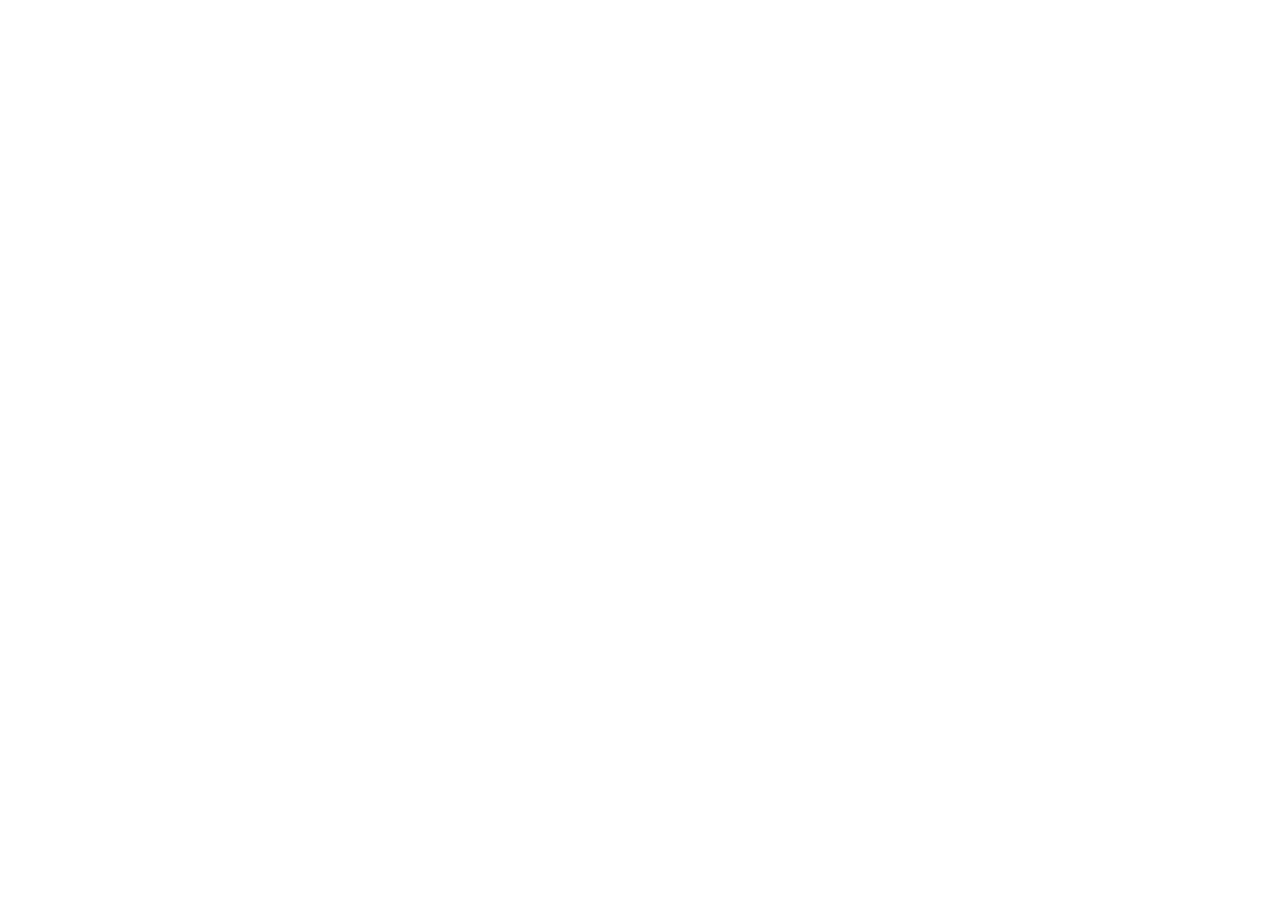
==== src/page.html @ c1f0e1fc "Last Day First: a backward-design planning tool with a live classroom observer Eight chapters build " ====
<!doctype html>
<html lang="en">
<head>
<meta charset="utf-8">
<meta name="viewport" content="width=device-width,initial-scale=1">
<title>Last Day First</title>
<meta name="description" content="Design a course backward and watch a simulated class live through it. A planning tool for new teachers.">
<link rel="preconnect" href="https://fonts.googleapis.com">
<link rel="preconnect" href="https://fonts.gstatic.com" crossorigin>
<link rel="stylesheet" href="https://fonts.googleapis.com/css2?family=Archivo:wdth,wght@62..125,400..900&family=Caveat:wght@500;700&display=swap">
<style>
/*__CSS__*/
</style>
</head>
<body>
<div class="app" id="app">
  <header class="top" id="top"></header>
  <nav class="nav" id="nav" aria-label="Chapters"></nav>
  <div class="body" id="body"><main class="main" id="main"></main><aside class="side" id="side" aria-label="Notes and checks"></aside></div>
</div>
<div id="modal"></div>
<div class="toasts" id="toasts" aria-live="polite"></div>
<input type="file" id="file" accept=".json,application/json" hidden>
<script>
(function () {
'use strict';
/*__JS__*/
})();
</script>
</body>
</html>
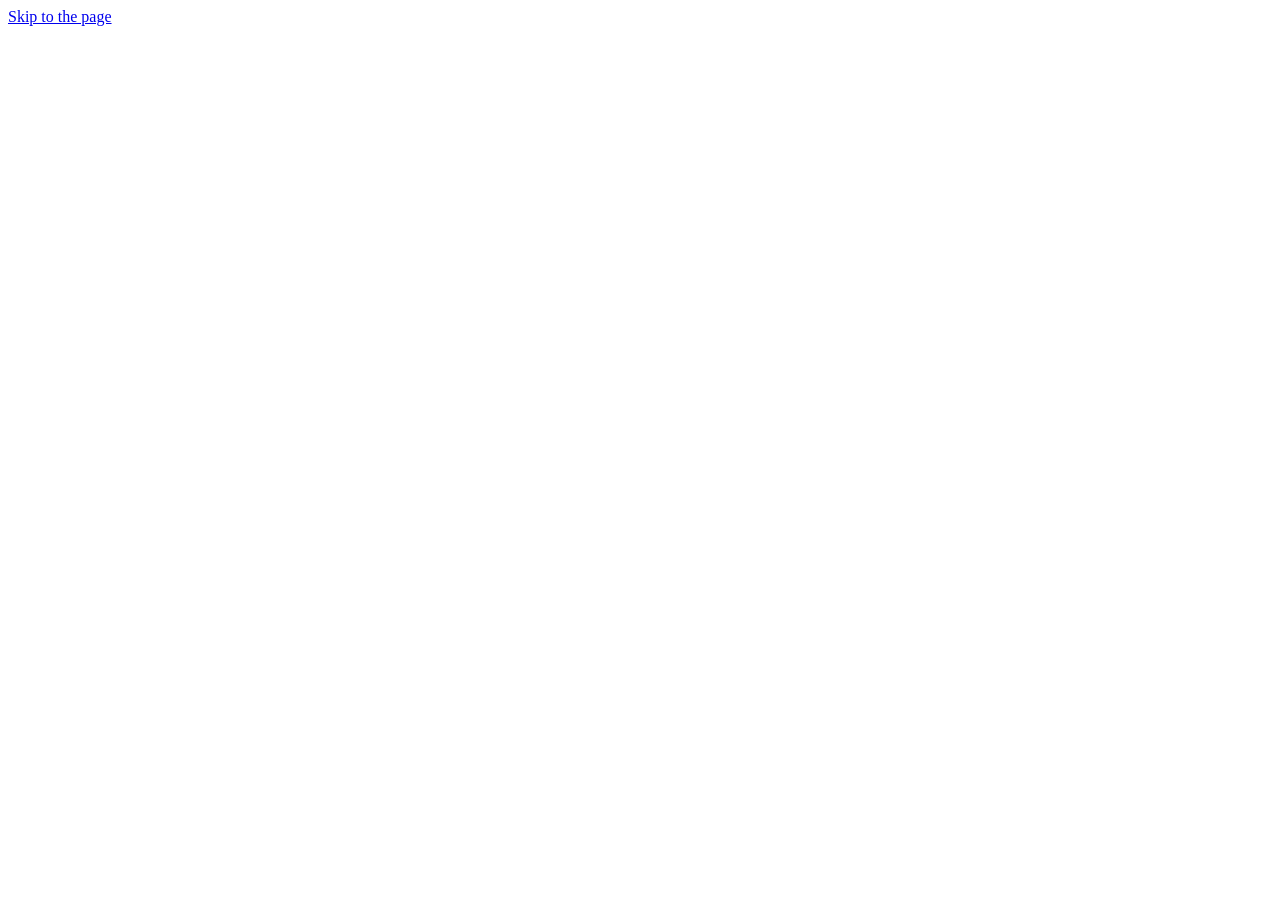
==== commit a96606ec: "Review round: fairer measurement, corrected kits, safer files, accessibility Findings from scripted " ====
--- a/src/page.html
+++ b/src/page.html
@@ -5,6 +5,14 @@
 <meta name="viewport" content="width=device-width,initial-scale=1">
 <title>Last Day First</title>
 <meta name="description" content="Design a course backward and watch a simulated class live through it. A planning tool for new teachers.">
+<meta name="theme-color" content="#17171b">
+<meta property="og:type" content="website">
+<meta property="og:title" content="Last Day First">
+<meta property="og:description" content="Design a course backward and watch a simulated class live through it. A planning tool for new teachers.">
+<meta property="og:url" content="https://michaellomuscio.github.io/last-day-first/">
+<meta property="og:image" content="https://michaellomuscio.github.io/last-day-first/og.png">
+<meta name="twitter:card" content="summary_large_image">
+<link rel="icon" href="data:image/svg+xml,%3Csvg xmlns='http://www.w3.org/2000/svg' viewBox='0 0 32 32'%3E%3Crect width='32' height='32' rx='5' fill='%2317171b'/%3E%3Crect x='6' y='19' width='20' height='6' fill='%23ffe45c'/%3E%3Crect x='6' y='8' width='12' height='5' fill='%23fff'/%3E%3C/svg%3E">
 <link rel="preconnect" href="https://fonts.googleapis.com">
 <link rel="preconnect" href="https://fonts.gstatic.com" crossorigin>
 <link rel="stylesheet" href="https://fonts.googleapis.com/css2?family=Archivo:wdth,wght@62..125,400..900&family=Caveat:wght@500;700&display=swap">
@@ -13,10 +21,11 @@
 </style>
 </head>
 <body>
+<a class="skip" href="#main">Skip to the page</a>
 <div class="app" id="app">
   <header class="top" id="top"></header>
   <nav class="nav" id="nav" aria-label="Chapters"></nav>
-  <div class="body" id="body"><main class="main" id="main"></main><aside class="side" id="side" aria-label="Notes and checks"></aside></div>
+  <div class="body" id="body"><main class="main" id="main" tabindex="-1"></main><aside class="side" id="side" aria-label="Notes and checks"></aside></div>
 </div>
 <div id="modal"></div>
 <div class="toasts" id="toasts" aria-live="polite"></div>
